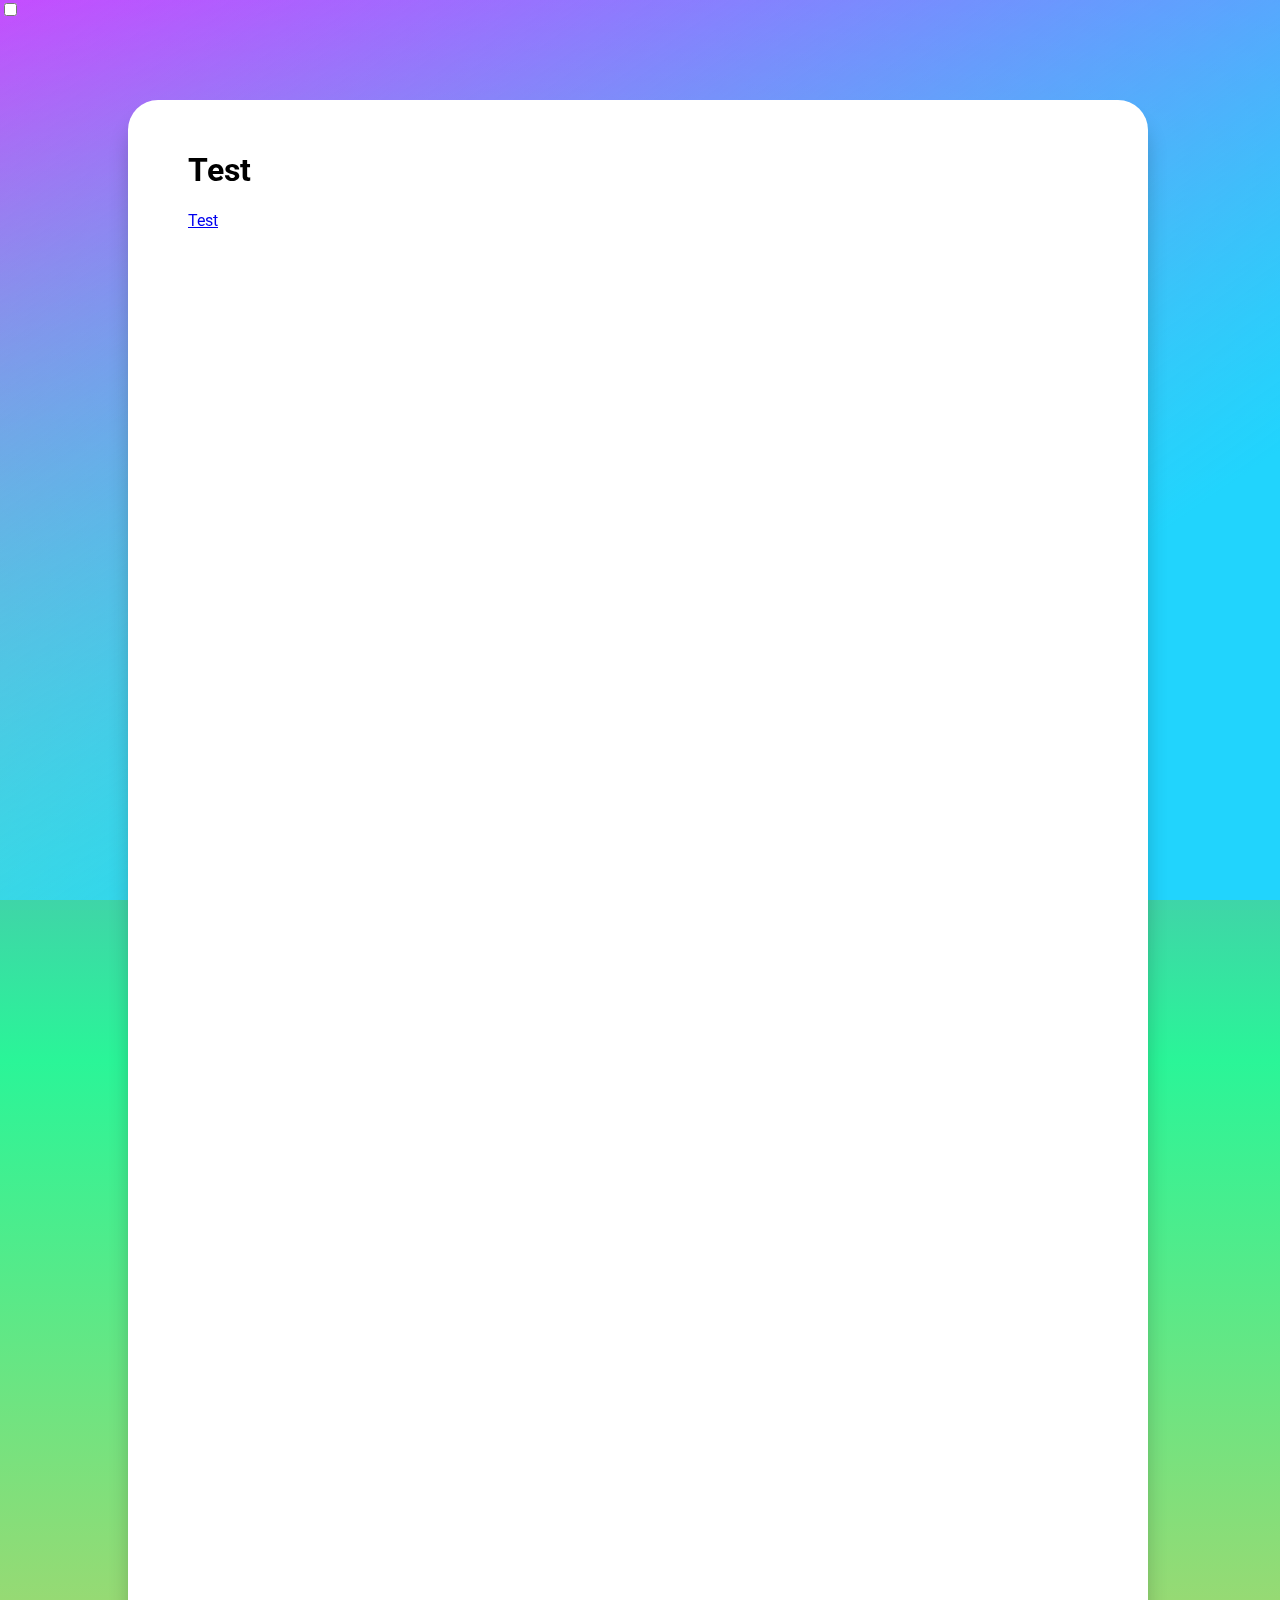
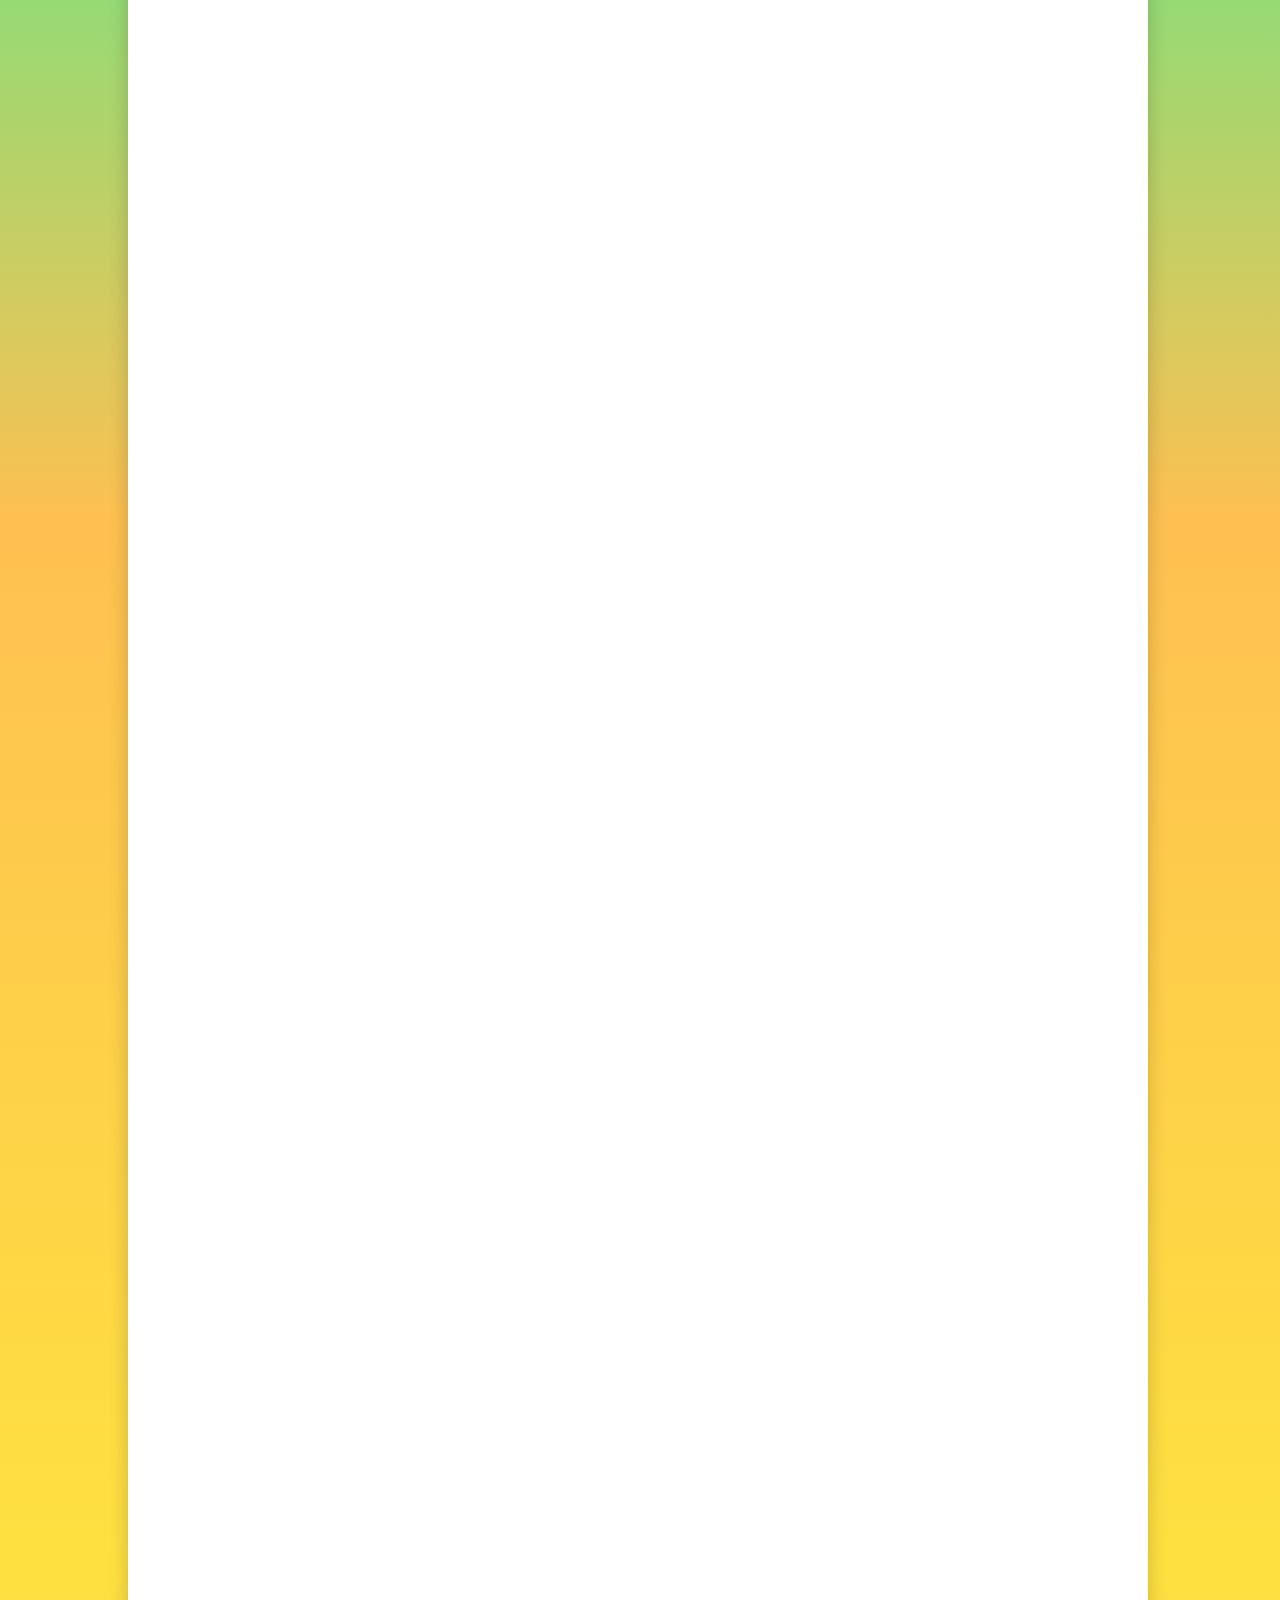
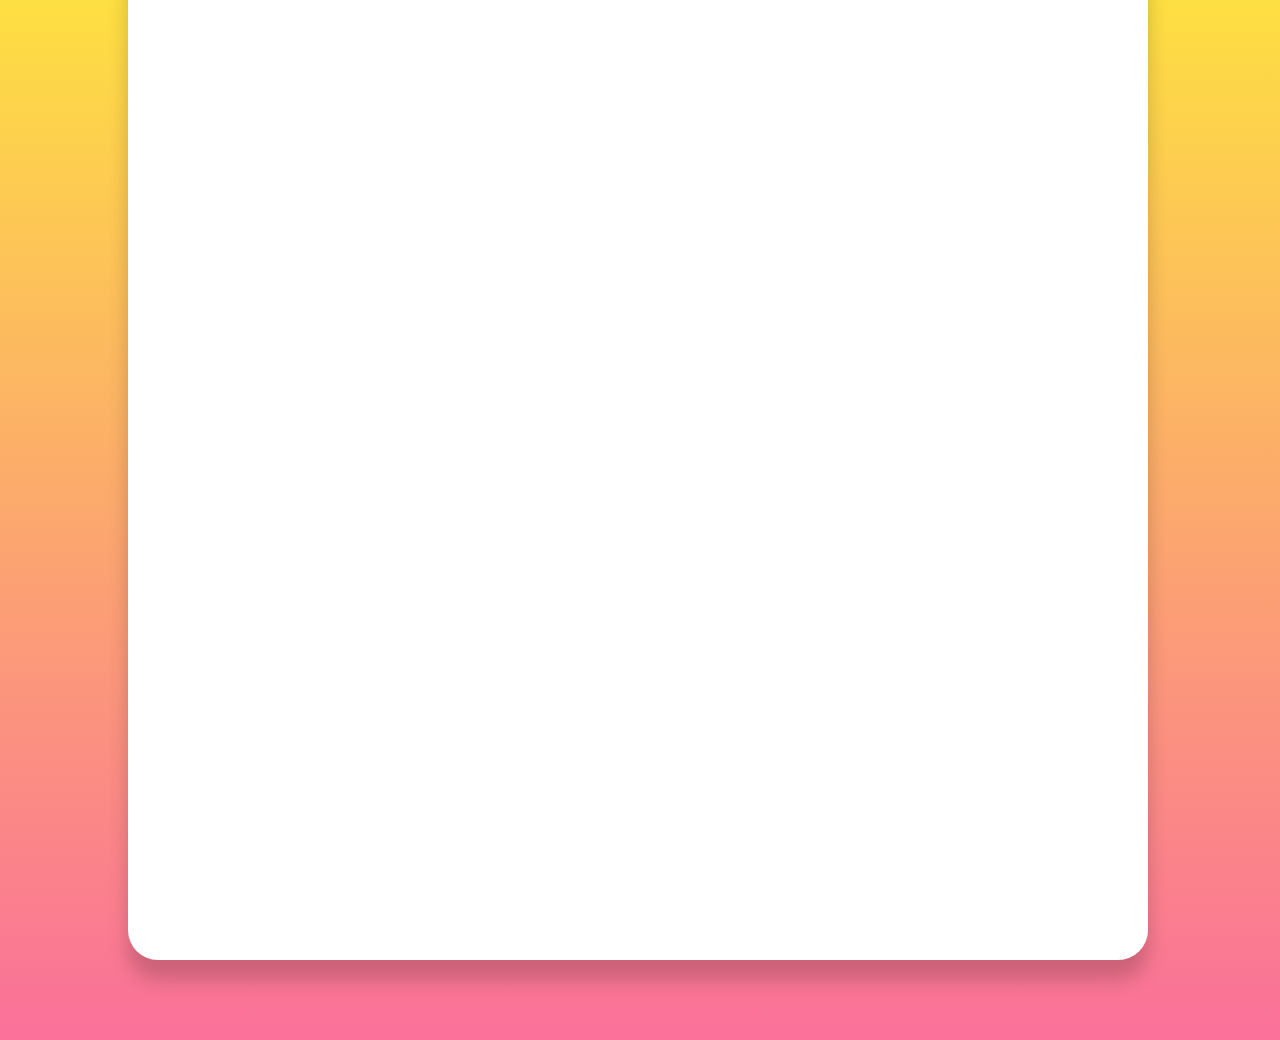
==== index.html @ a4178b94 "First commit" ====
<!DOCTYPE html>

    <head>
        <title>Something</title>
        <link rel="stylesheet" type="text/css" href="css/styles.css">
        <meta charset="UTF-8">
        <meta lang="en">
        <meta name="viewport" content= width=device-width, intial-scale = 1.0>
    </head>
    <body>
        <label for="ChangeTheme">
            <input type="checkbox" id="ChangeTheme" /> 
            <span class="slide"></span>
        </label>
        <div id="bigBox">
            <h1>Test</h1>
            <p><a href="content.html">Test</a></p>
        </div>
        


    </body>
---- css/styles.css ----
@import url('https://fonts.googleapis.com/css?family=Roboto&display=swap');
body{
    background: linear-gradient(to bottom, #B721FF, #2AF598, #fec051, #FEE140, #FA709A );
	background-size: 100%;
	background-repeat: no-repeat;
    margin: 0;
    padding: 0;
    font-family: 'Roboto', Helvetica, sans-serif;
}
body:before{
	content:'';
	position: fixed;
	top: 0;
	bottom: 0;
	width: 100%;
	z-index: -1;
	background: linear-gradient(to right bottom, rgba(255,255,255,0.2), #21D4FD 75%);
}
#bigBox{
    background-color: #FFF;
    height: 4000px;
    width:900px;
    margin: 80px 10%;
    padding: 30px 60px;
    border-radius: 30px;
    box-shadow: 0 20px 20px rgba(0, 0 , 0, 0.19);
}
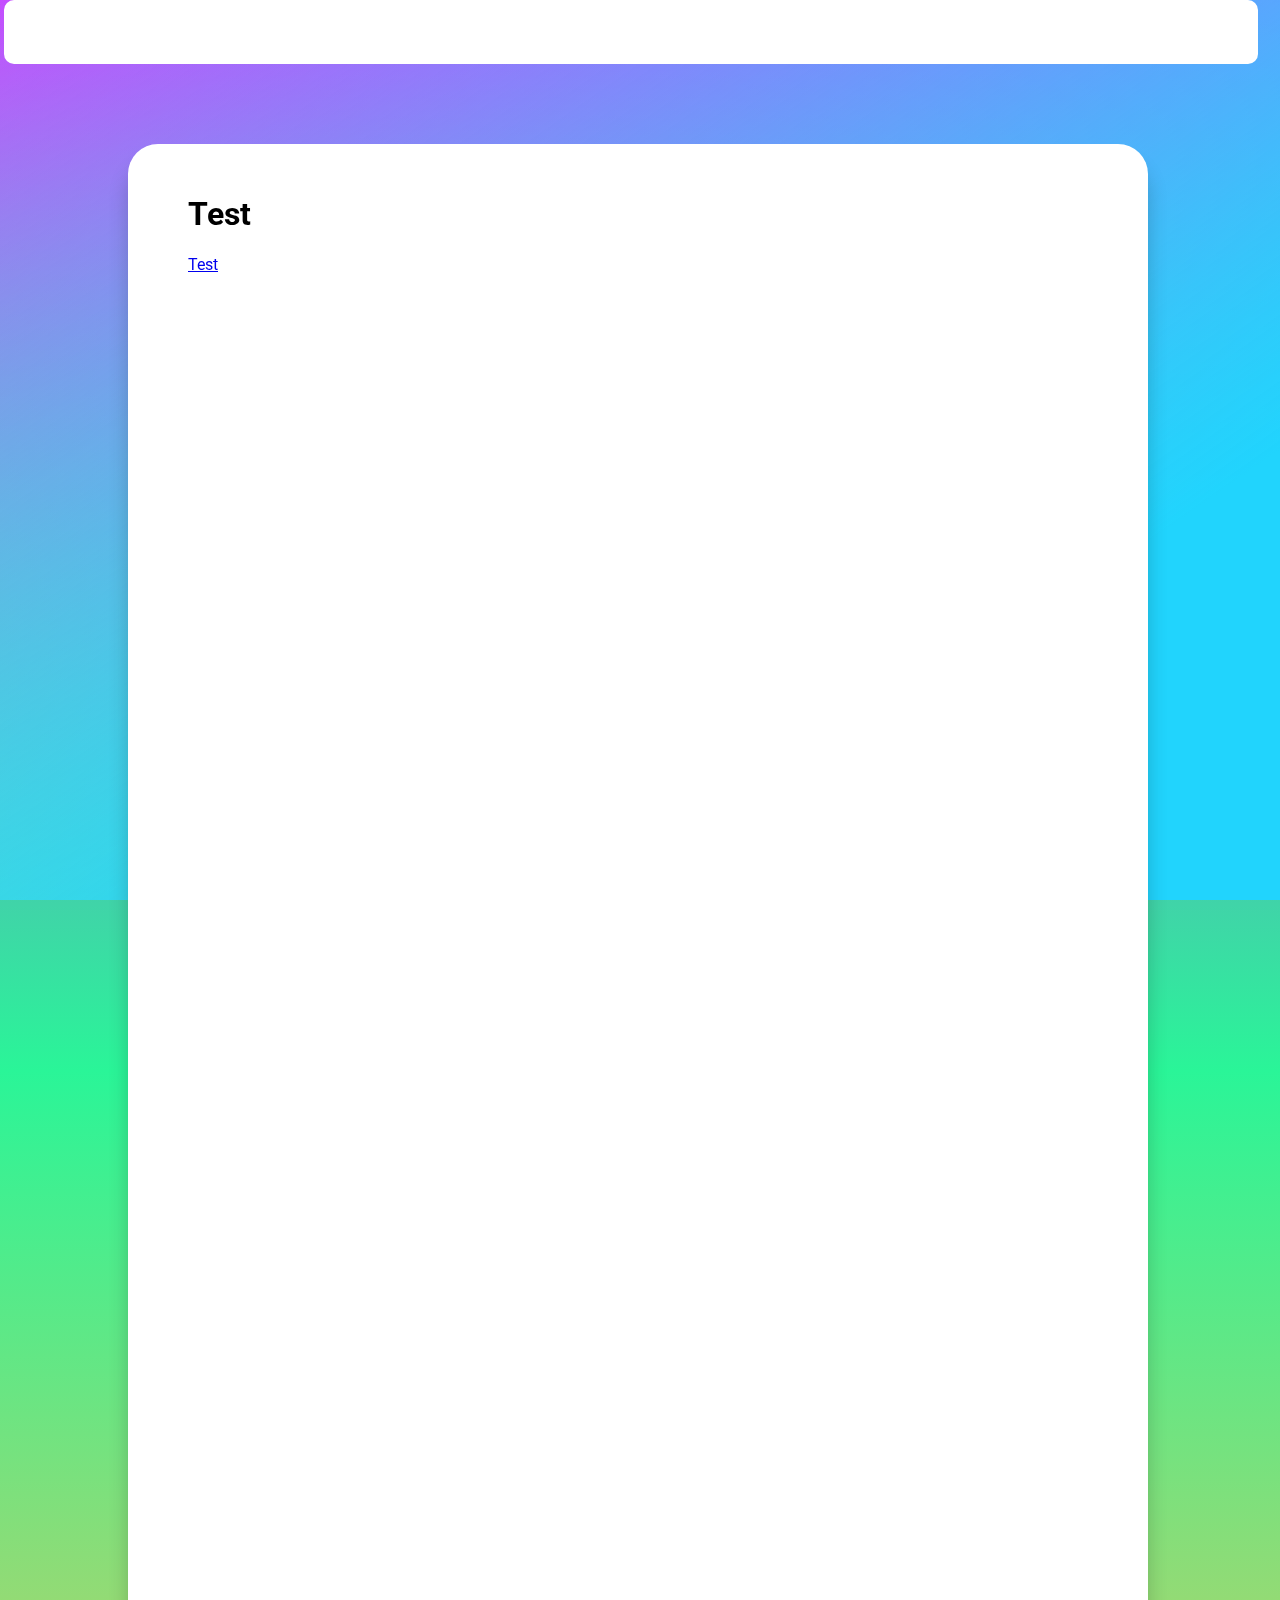
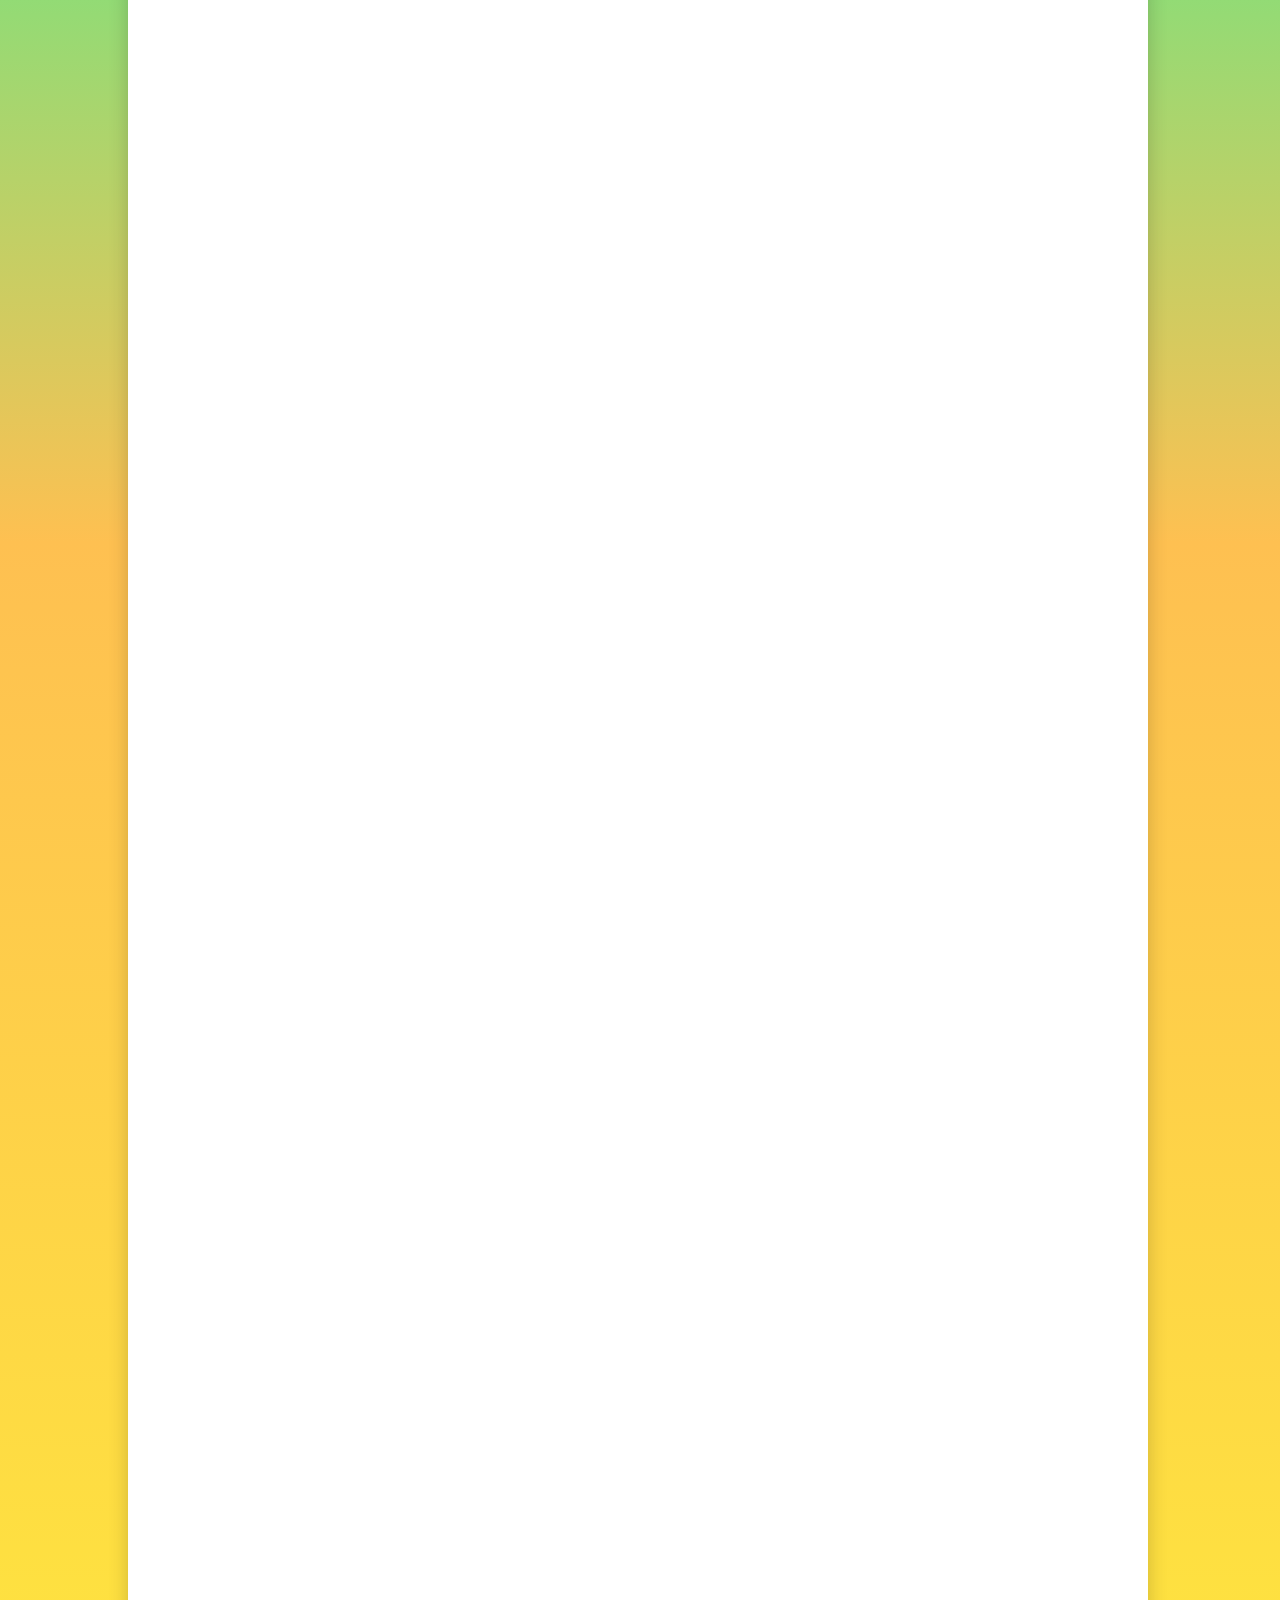
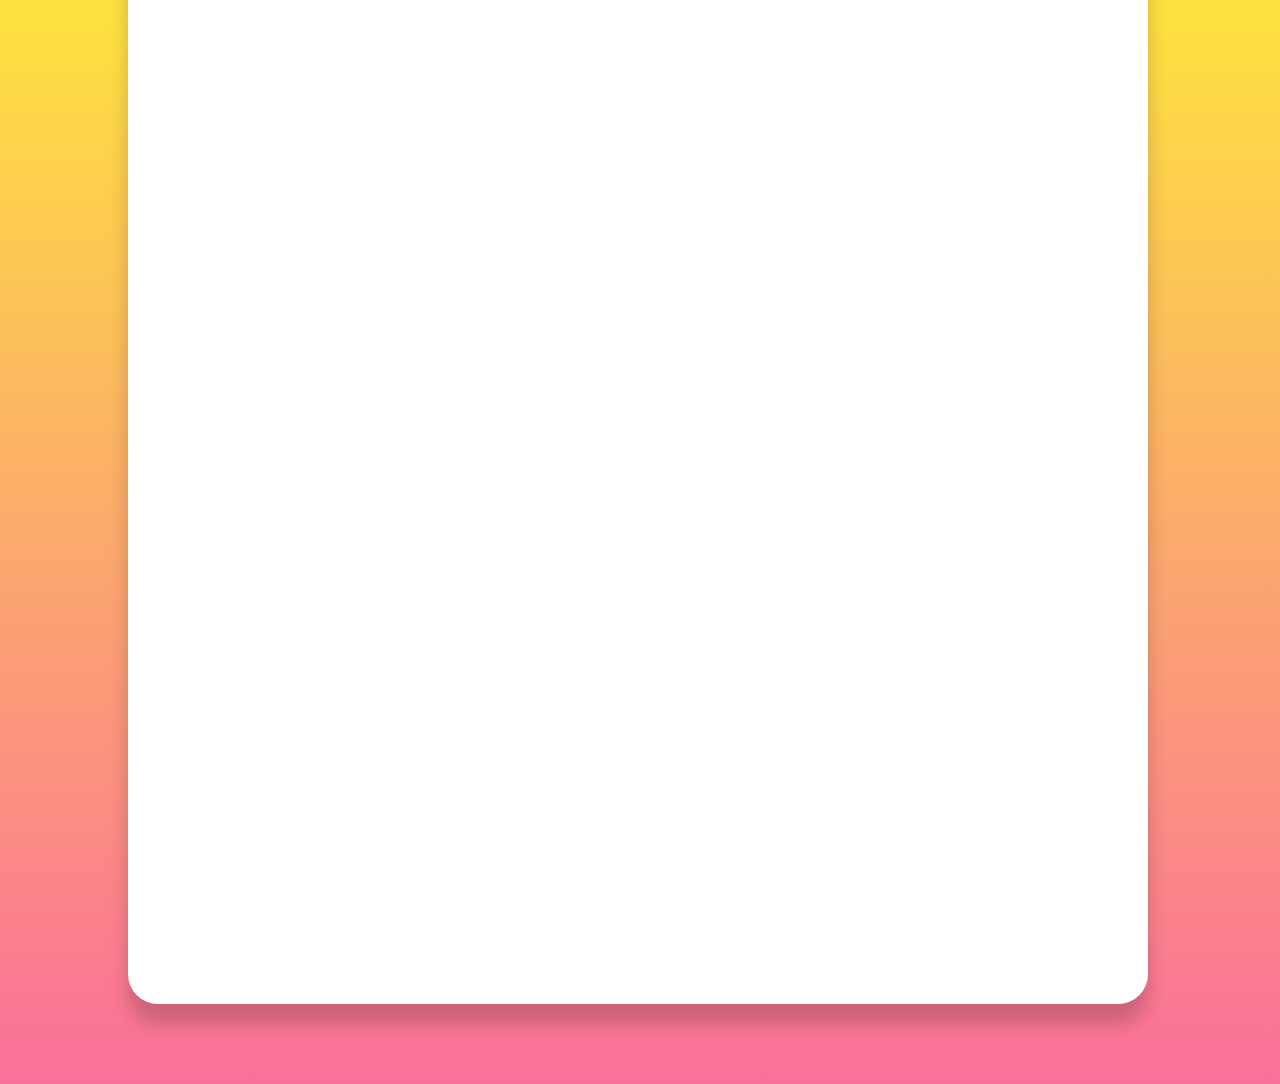
==== commit 3fcf74ce: "Added in more CSS for DM and functionality" ====
--- a/index.html
+++ b/index.html
@@ -8,10 +8,12 @@
         <meta name="viewport" content= width=device-width, intial-scale = 1.0>
     </head>
     <body>
+       <div id="navBox"> 
         <label for="ChangeTheme">
             <input type="checkbox" id="ChangeTheme" /> 
             <span class="slide"></span>
         </label>
+       </div>
         <div id="bigBox">
             <h1>Test</h1>
             <p><a href="content.html">Test</a></p>
--- a/css/styles.css
+++ b/css/styles.css
@@ -16,6 +16,18 @@
 	z-index: -1;
 	background: linear-gradient(to right bottom, rgba(255,255,255,0.2), #21D4FD 75%);
 }
+body.dark-mode{
+    background: -webkit-linear-gradient(to right, #2C5364, #203A43, #0F2027);  /* Chrome 10-25, Safari 5.1-6 */
+    background: linear-gradient(to right, #2C5364, #203A43, #0F2027); /* W3C, IE 10+/ Edge, Firefox 16+, Chrome 26+, Opera 12+, Safari 7+ */
+
+}
+#navBox{
+    width: 98vw;
+    height: 5vw;
+    background: #fff;
+    border-radius: 10px 10px 10px 10px;
+    transform: translateX(4px);
+}
 #bigBox{
     background-color: #FFF;
     height: 4000px;
@@ -24,4 +36,37 @@
     padding: 30px 60px;
     border-radius: 30px;
     box-shadow: 0 20px 20px rgba(0, 0 , 0, 0.19);
+}
+#ChangeTheme {
+    width: 0;
+    height: 0;
+    opacity: 0;
+}
+label {
+    display: flex;
+    align-content: center;
+    justify-content: center;
+    height: 15px;
+    width: 60px;
+    position: relative;
+    transform:rotate(90deg) translate(50px, 100px);
+}
+span.slide {
+    position: absolute;
+    width: 100%;
+    height: 100%;
+    background: #dadada;
+    border-radius: 30px;
+}
+span.slide:before {
+    position: absolute;
+    content: "";
+    height: 20px;
+    width: 20px;
+    background: #fff;
+    border-radius: 50%;
+    top: -2px;
+    left: 0px;
+    transition: 0.3s;
+    box-shadow: rgba(0, 0, 0, 0.21) 0px 0px 7px 1px;
 }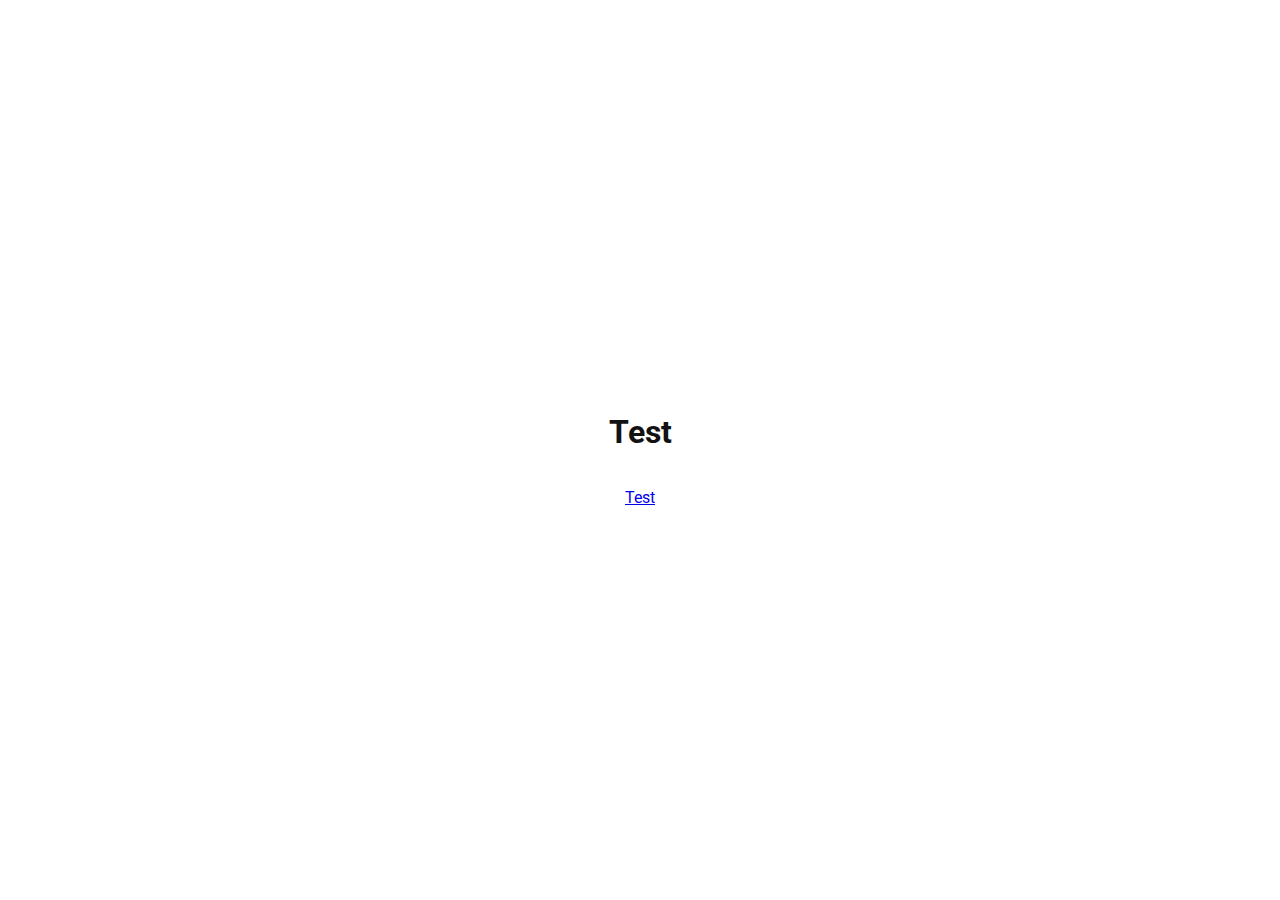
==== commit b1eb0e96: "Added in stylized radial clock function" ====
--- a/index.html
+++ b/index.html
@@ -8,17 +8,14 @@
         <meta name="viewport" content= width=device-width, intial-scale = 1.0>
     </head>
     <body>
-       <div id="navBox"> 
         <label for="ChangeTheme">
             <input type="checkbox" id="ChangeTheme" /> 
             <span class="slide"></span>
         </label>
-       </div>
-        <div id="bigBox">
             <h1>Test</h1>
             <p><a href="content.html">Test</a></p>
-        </div>
-        
+          
 
-
+<script src="js/theme.js"></script>
+<script src="js/app.js"></script>
     </body>--- a/css/styles.css
+++ b/css/styles.css
@@ -1,36 +1,30 @@
 @import url('https://fonts.googleapis.com/css?family=Roboto&display=swap');
 body{
-    background: linear-gradient(to bottom, #B721FF, #2AF598, #fec051, #FEE140, #FA709A );
-	background-size: 100%;
-	background-repeat: no-repeat;
     margin: 0;
     padding: 0;
+    min-height: 100vh;
+    min-width: 100vw;
+    display: flex;
+    justify-content: center;
+    align-items: center;
+    flex-direction: column;
+    overflow: hidden;
+    box-sizing: border-box;
     font-family: 'Roboto', Helvetica, sans-serif;
 }
-body:before{
-	content:'';
-	position: fixed;
-	top: 0;
-	bottom: 0;
-	width: 100%;
-	z-index: -1;
-	background: linear-gradient(to right bottom, rgba(255,255,255,0.2), #21D4FD 75%);
+body{
+    background: white;
+    color: #121212;
+    transition: 0.5s;
 }
 body.dark-mode{
-    background: -webkit-linear-gradient(to right, #2C5364, #203A43, #0F2027);  /* Chrome 10-25, Safari 5.1-6 */
-    background: linear-gradient(to right, #2C5364, #203A43, #0F2027); /* W3C, IE 10+/ Edge, Firefox 16+, Chrome 26+, Opera 12+, Safari 7+ */
-
-}
-#navBox{
-    width: 98vw;
-    height: 5vw;
-    background: #fff;
-    border-radius: 10px 10px 10px 10px;
-    transform: translateX(4px);
+    background-color: #121212;
+    color: white;
 }
 #bigBox{
+    display: flex;
     background-color: #FFF;
-    height: 4000px;
+    height: 1000px;
     width:900px;
     margin: 80px 10%;
     padding: 30px 60px;
@@ -43,13 +37,11 @@
     opacity: 0;
 }
 label {
-    display: flex;
-    align-content: center;
-    justify-content: center;
+    display: block;
     height: 15px;
     width: 60px;
     position: relative;
-    transform:rotate(90deg) translate(50px, 100px);
+    transform:rotate(90deg) translate(100px, -800px);
 }
 span.slide {
     position: absolute;
@@ -67,6 +59,9 @@
     border-radius: 50%;
     top: -2px;
     left: 0px;
-    transition: 0.3s;
+    transition: 0.5s;
     box-shadow: rgba(0, 0, 0, 0.21) 0px 0px 7px 1px;
+}
+#ChangeTheme:checked + span.slide:before {
+    transform: translatex(40px);
 }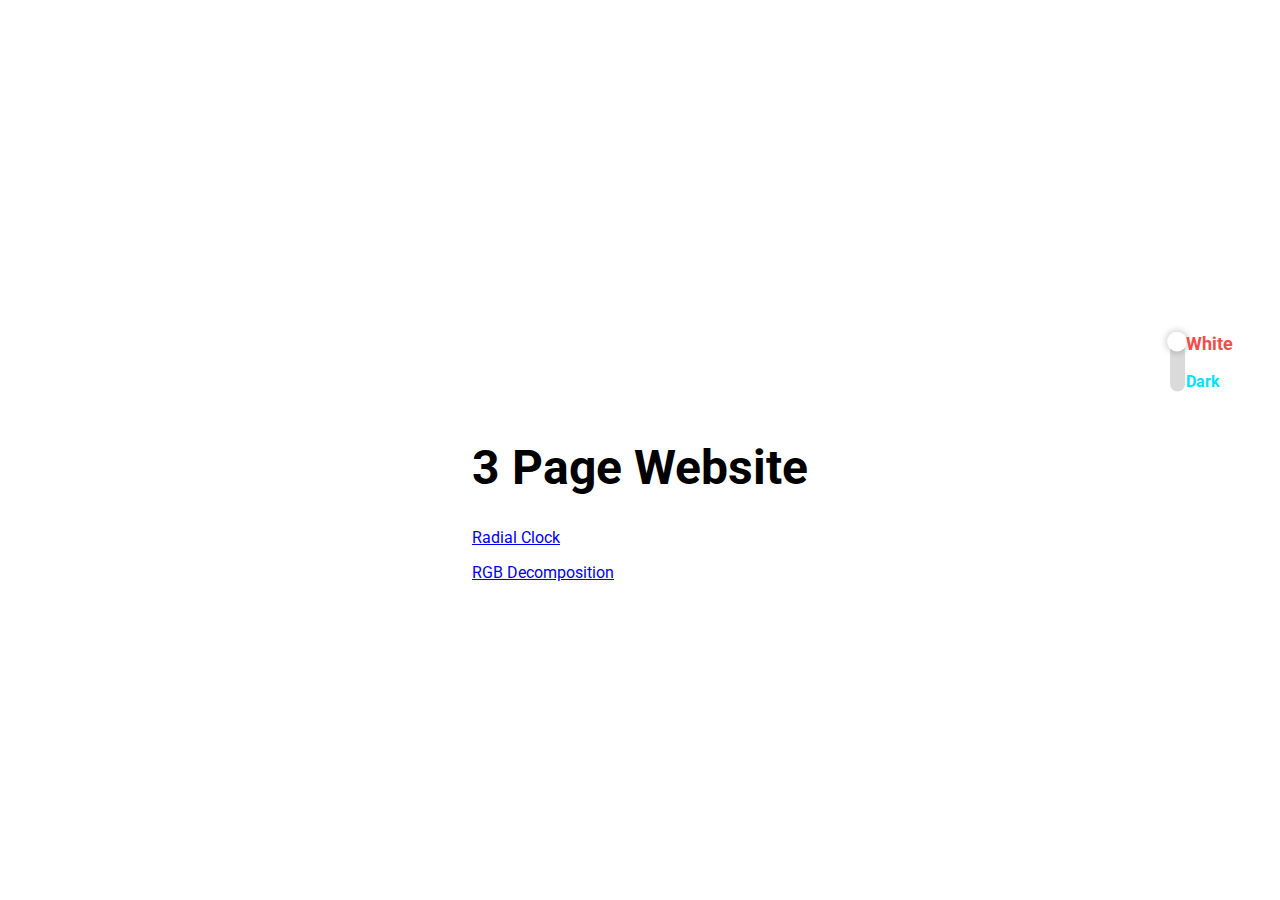
==== commit 79b9d33d: "Fixed Dark Mode functionality, added in RGB Decomposition page and tweaked some stuff on the Radial " ====
--- a/index.html
+++ b/index.html
@@ -1,20 +1,28 @@
 <!DOCTYPE html>
 
     <head>
-        <title>Something</title>
+        <title>3 Page Website</title>
         <link rel="stylesheet" type="text/css" href="css/styles.css">
         <meta charset="UTF-8">
         <meta lang="en">
         <meta name="viewport" content= width=device-width, intial-scale = 1.0>
     </head>
     <body>
-        <label for="ChangeTheme">
-            <input type="checkbox" id="ChangeTheme" /> 
-            <span class="slide"></span>
-        </label>
-            <h1>Test</h1>
-            <p><a href="content.html">Test</a></p>
-          
+        <div id="darkModeWrapper">
+            <label for="ChangeTheme">
+                <input type="checkbox" id="ChangeTheme" /> 
+                <span class="slide"></span>
+            </label>
+        <div class="txt">
+            <p>White</p>
+            <p>Dark</p>
+          </div>
+        </div>
+        <div id="stuffWrapper">
+            <h1>3 Page Website</h1>
+            <p><a href="content.html">Radial Clock</a></p>
+            <p><a href="rgb.html">RGB Decomposition</a></p>
+        </div>
 
 <script src="js/theme.js"></script>
 <script src="js/app.js"></script>
--- a/css/styles.css
+++ b/css/styles.css
@@ -12,14 +12,21 @@
     box-sizing: border-box;
     font-family: 'Roboto', Helvetica, sans-serif;
 }
-body{
-    background: white;
-    color: #121212;
-    transition: 0.5s;
+h1{
+    font-size: 48px;
+}
+.dark-mode a{
+    color: aquamarine;
 }
 body.dark-mode{
     background-color: #121212;
     color: white;
+}
+p{
+   display: flex;
+   flex-direction: column;
+   align-content: center;
+   justify-content: center; 
 }
 #bigBox{
     display: flex;
@@ -31,6 +38,10 @@
     border-radius: 30px;
     box-shadow: 0 20px 20px rgba(0, 0 , 0, 0.19);
 }
+body {
+    background: white;
+    transition: 0.5s;
+}
 #ChangeTheme {
     width: 0;
     height: 0;
@@ -41,7 +52,7 @@
     height: 15px;
     width: 60px;
     position: relative;
-    transform:rotate(90deg) translate(100px, -800px);
+    transform:rotate(90deg) translate(5vh, -42vw);
 }
 span.slide {
     position: absolute;
@@ -62,6 +73,34 @@
     transition: 0.5s;
     box-shadow: rgba(0, 0, 0, 0.21) 0px 0px 7px 1px;
 }
+.txt {
+    position: relative;
+    transform: translatex(45vw);
+}
+.txt p:nth-child(1) {
+    color: rgb(243, 76, 76);
+    font-weight: bold;
+    font-size: 1.1em;
+    transition: 0.5s;
+}
+.txt p:nth-child(2){
+    color: rgb(0, 225, 255);
+    font-weight: bold;
+}
 #ChangeTheme:checked + span.slide:before {
     transform: translatex(40px);
-}+ }
+  /* if dark-mode class is added set this background */
+body.dark-mode {
+    background: #353535;
+    color: white;
+}
+.dark-mode .txt p:nth-child(1){
+    color: rgb(0, 225, 255);
+    font-weight: normal;
+}
+.dark-mode .txt p:nth-child(2){
+    color: rgb(243, 76, 76);
+    font-weight: bold;
+}
+  